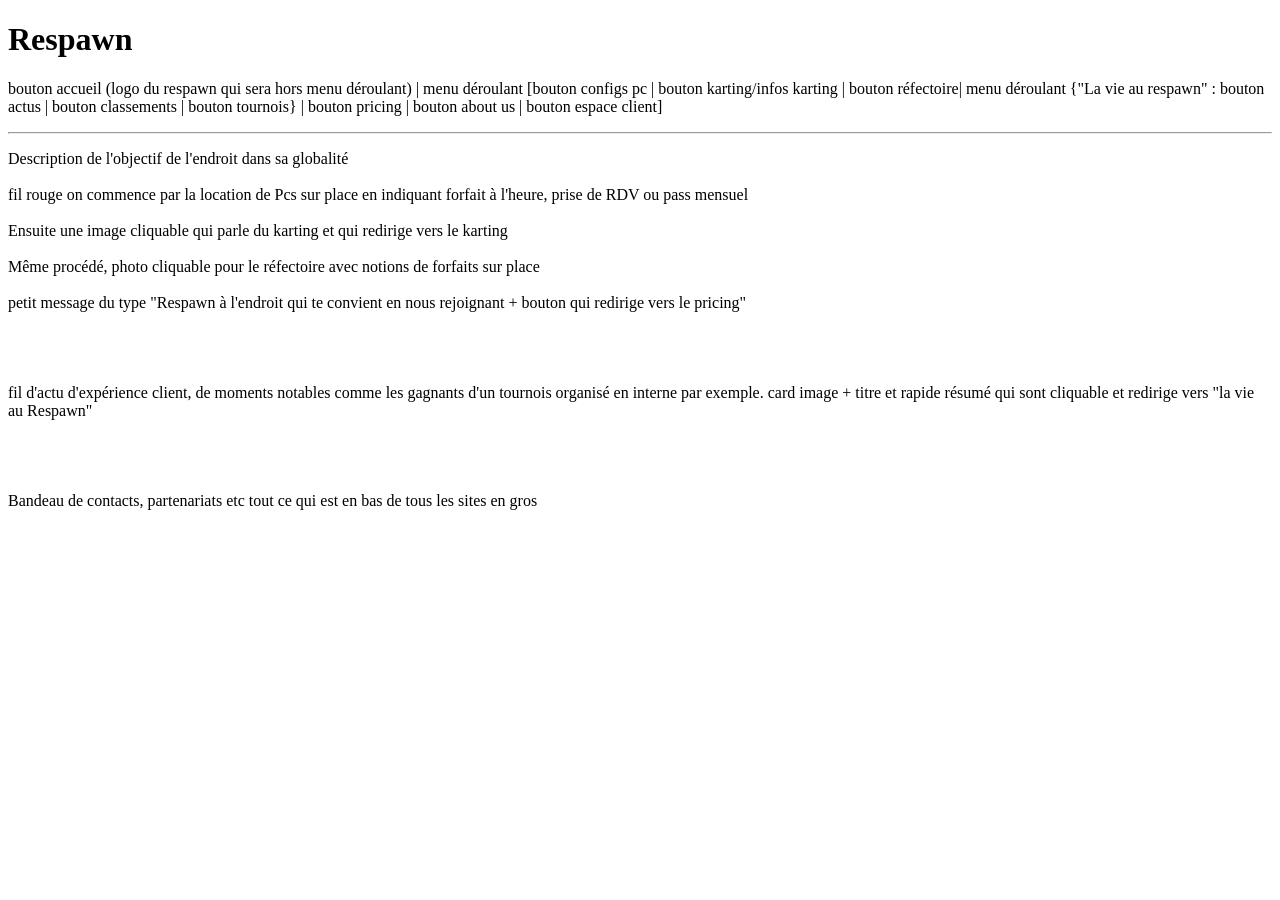
==== conception/maquette.html @ a5e8329a "Ajout de la maquette de la page principale" ====
<!DOCTYPE html>
<html lang="fr">
<head>
    <meta charset="UTF-8">
    <meta name="viewport" content="width=device-width, initial-scale=1.0">
    <title>Respawn</title>
</head>
<body>
    <h1>Respawn</h1>
    <p> bouton accueil (logo du respawn qui sera hors menu déroulant) | menu déroulant  [bouton configs pc | bouton karting/infos karting | bouton réfectoire| menu déroulant {"La vie au respawn" : bouton actus | bouton classements | bouton tournois} | bouton pricing | bouton about us | bouton espace client]</p>
    <hr>
    <p>Description de l'objectif de l'endroit dans sa globalité
    <br><br> fil rouge on commence par la location de Pcs sur place en indiquant forfait à l'heure, prise de RDV ou pass mensuel
    <br><br> Ensuite une image cliquable qui parle du karting et qui redirige vers le karting
    <br><br> Même procédé, photo cliquable pour le réfectoire avec notions de forfaits sur place
    <br><br> petit message du type "Respawn à l'endroit qui te convient en nous rejoignant + bouton qui redirige vers le pricing"
    <br><br><br><br><br>
    fil d'actu d'expérience client, de moments notables comme les gagnants d'un tournois organisé en interne par exemple. card image + titre et rapide résumé qui sont cliquable et redirige vers "la vie au Respawn"
    <br><br><br><br><br>
    Bandeau de contacts, partenariats etc tout ce qui est en bas de tous les sites en gros
    </p>
</body>
</html>
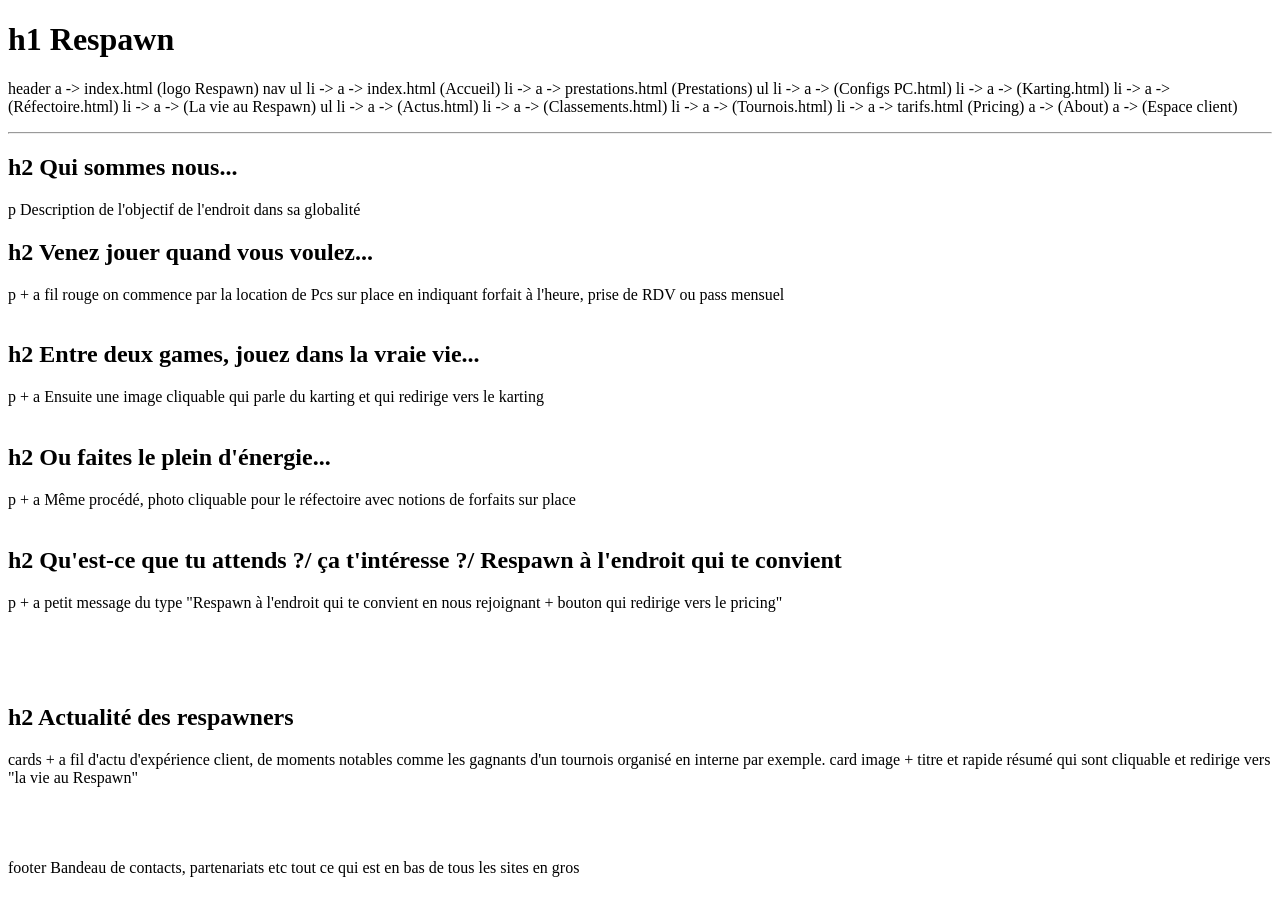
==== commit fdf966aa: "Màj de la maquette de index.html" ====
--- a/conception/maquette.html
+++ b/conception/maquette.html
@@ -6,18 +6,45 @@
     <title>Respawn</title>
 </head>
 <body>
-    <h1>Respawn</h1>
-    <p> bouton accueil (logo du respawn qui sera hors menu déroulant) | menu déroulant  [bouton configs pc | bouton karting/infos karting | bouton réfectoire| menu déroulant {"La vie au respawn" : bouton actus | bouton classements | bouton tournois} | bouton pricing | bouton about us | bouton espace client]</p>
+    <h1>h1 Respawn</h1>
+    <p> header
+    a -> index.html (logo Respawn)
+    nav
+    ul
+    li -> a -> index.html (Accueil)
+    li -> a -> prestations.html (Prestations)
+    ul
+    li -> a -> (Configs PC.html)
+    li -> a -> (Karting.html)
+    li -> a -> (Réfectoire.html)
+    li -> a -> (La vie au Respawn)
+    ul
+    li -> a -> (Actus.html)
+    li -> a -> (Classements.html)
+    li -> a -> (Tournois.html)
+    li -> a -> tarifs.html (Pricing)
+    a -> (About)
+    a -> (Espace client)
+    </p>
     <hr>
-    <p>Description de l'objectif de l'endroit dans sa globalité
-    <br><br> fil rouge on commence par la location de Pcs sur place en indiquant forfait à l'heure, prise de RDV ou pass mensuel
-    <br><br> Ensuite une image cliquable qui parle du karting et qui redirige vers le karting
-    <br><br> Même procédé, photo cliquable pour le réfectoire avec notions de forfaits sur place
-    <br><br> petit message du type "Respawn à l'endroit qui te convient en nous rejoignant + bouton qui redirige vers le pricing"
+    <h2> h2 Qui sommes nous...</h2>
+    <p> p Description de l'objectif de l'endroit dans sa globalité
+    <h2>h2 Venez jouer quand vous voulez...</h2>
+    p + a fil rouge on commence par la location de Pcs sur place en indiquant forfait à l'heure, prise de RDV ou pass mensuel
+    <br><br> 
+    <h2>h2 Entre deux games, jouez dans la vraie vie...</h2>
+    p + a Ensuite une image cliquable qui parle du karting et qui redirige vers le karting
+    <br><br> 
+    <h2>h2 Ou faites le plein d'énergie...</h2>
+    p + a Même procédé, photo cliquable pour le réfectoire avec notions de forfaits sur place
+    <br><br> 
+    <h2>h2 Qu'est-ce que tu attends ?/ ça t'intéresse ?/ Respawn à l'endroit qui te convient </h2>
+    p + a petit message du type "Respawn à l'endroit qui te convient en nous rejoignant + bouton qui redirige vers le pricing"
     <br><br><br><br><br>
-    fil d'actu d'expérience client, de moments notables comme les gagnants d'un tournois organisé en interne par exemple. card image + titre et rapide résumé qui sont cliquable et redirige vers "la vie au Respawn"
+    <h2>h2 Actualité des respawners</h2>
+    cards + a fil d'actu d'expérience client, de moments notables comme les gagnants d'un tournois organisé en interne par exemple. card image + titre et rapide résumé qui sont cliquable et redirige vers "la vie au Respawn"
     <br><br><br><br><br>
-    Bandeau de contacts, partenariats etc tout ce qui est en bas de tous les sites en gros
+    footer Bandeau de contacts, partenariats etc tout ce qui est en bas de tous les sites en gros
     </p>
 </body>
 </html>
